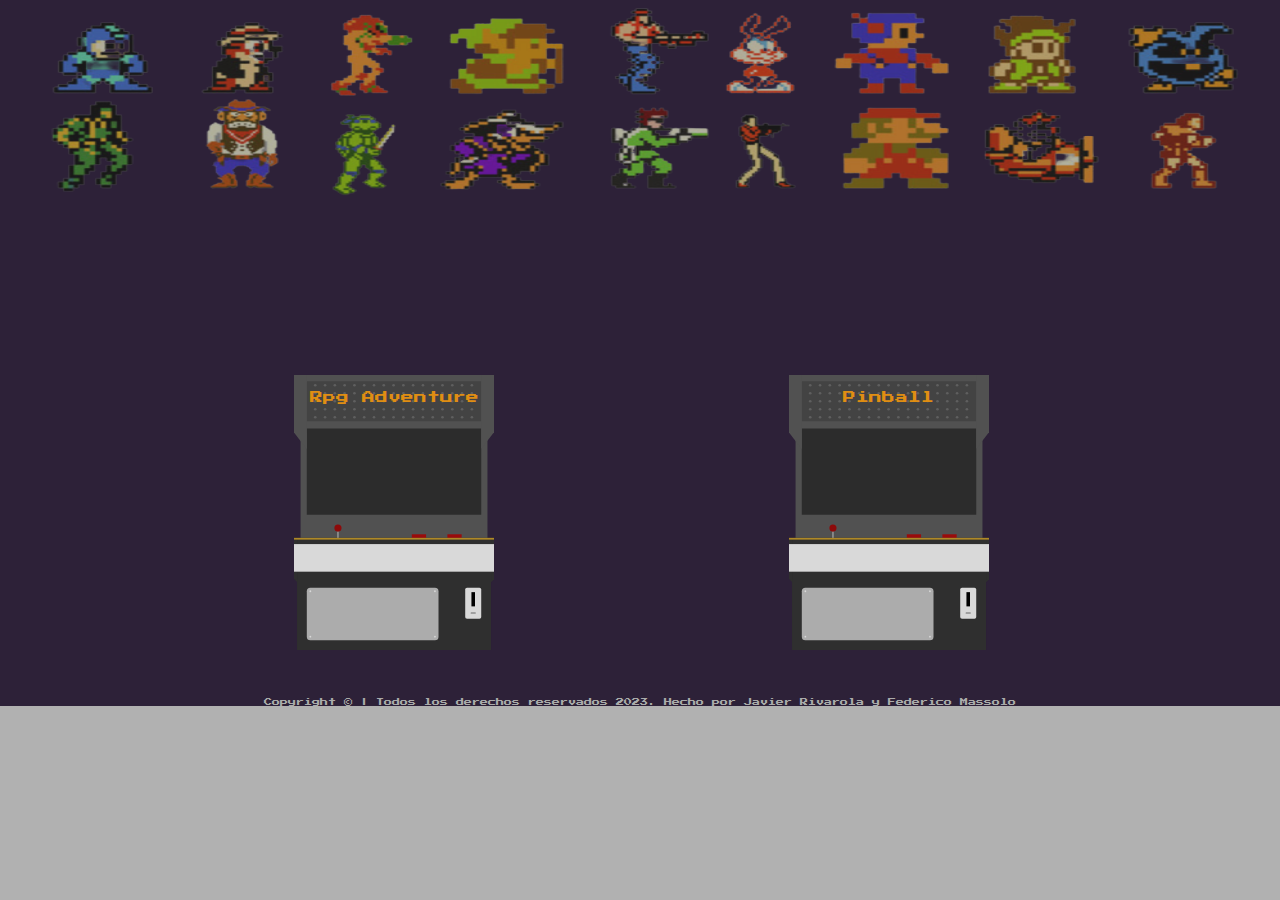
==== index.html @ bace41a4 "nuevo commt fotos" ====
<!DOCTYPE html>
<html lang="en">
  <head>
    <meta charset="UTF-8" />
    <meta http-equiv="X-UA-Compatible" content="IE=edge" />
    <meta name="viewport" content="width=device-width, initial-scale=1.0" />


    <link
      href="https://cdn.jsdelivr.net/npm/bootstrap@5.2.0-beta1/dist/css/bootstrap.min.css"
      rel="stylesheet"
      integrity="sha384-0evHe/X+R7YkIZDRvuzKMRqM+OrBnVFBL6DOitfPri4tjfHxaWutUpFmBp4vmVor"
      crossorigin="anonymous"
    />


    <link
      rel="stylesheet"
      href="https://cdnjs.cloudflare.com/ajax/libs/animate.css/4.1.1/animate.min.css"
    />


    <link href="./css/style.css" rel="stylesheet" />


    <link rel="preconnect" href="https://fonts.googleapis.com" />
    <link rel="preconnect" href="https://fonts.gstatic.com" crossorigin />
    <link
      href="https://fonts.googleapis.com/css2?family=Press+Start+2P&display=swap"
      rel="stylesheet"
    />

    <title>gamEs</title>
  </head>

  <body>
    <main id="wall"class="d-flex flex-column justify-content-between h-100">
      <div class="layer"></div>
      <div class="container-wall"><img
        class="poster-1"
        src="/assets/imagenes/banner1.png"
        alt="banner1"
      />
</div>

      <section id="arcadeMachine"></section>

      <footer class="footer">
        <div class="container-fluid copyright-styles">
          <div class="container">
            <p class="text-center mb-0">
              Copyright © | Todos los derechos reservados 2023. Hecho por Javier Rivarola y Federico Massolo</a>
            </p>
          </div>
        </div>
      </footer>

    </main>

    <script src="/js/Inicio/Inicio.js" ></script>
    <script
      src="https://cdn.jsdelivr.net/npm/@popperjs/core@2.11.5/dist/umd/popper.min.js"
      integrity="sha384-Xe+8cL9oJa6tN/veChSP7q+mnSPaj5Bcu9mPX5F5xIGE0DVittaqT5lorf0EI7Vk"
      crossorigin="anonymous"
    ></script>
    <script
      src="https://cdn.jsdelivr.net/npm/bootstrap@5.2.0-beta1/dist/js/bootstrap.min.js"
      integrity="sha384-kjU+l4N0Yf4ZOJErLsIcvOU2qSb74wXpOhqTvwVx3OElZRweTnQ6d31fXEoRD1Jy"
      crossorigin="anonymous"
    ></script>
  </body>
</html>
---- css/style.css ----
* {
  padding: 0;
  margin: 0;
}

a {
  text-decoration: none;
  color: white;
}

body {
  font-family: "Press Start 2P", cursive;
  width: 100%;
  height: 100vh;
}

/* div h1,
div p {
  color: rgb(254, 254, 254);

  animation-duration: 5s;
  animation-name: aparecer;
  animation-iteration-count: 1;
  animation-timing-function: linear;
  animation-fill-mode: both;
}

div img {
  border-radius: 25px;
} */

@keyframes aparecer {
  0% {
    opacity: 0;
  }

  100% {
    opacity: 1;
  }
}

.container {
  padding-top: 2rem;
}

.footer {
  color: whitesmoke;
  display: flex;
  flex-direction: row;
  justify-content: center;
  font-size: 0.5rem;
  margin:1rem;
}

/* Text aventure */

.bodyTextAdventure {
  background-image: url(../assets/imagenes/aldea1.jpg);
  background-attachment: fixed;
  background-position: center;
  background-size: cover;
  padding: 0;
  margin: 0;
  display: flex;
  justify-content: center;
  align-items: center;
  height: 100vh;
}

.container_1 {
  width: 800px;
  max-width: 80%;
  background-color: #2b3467;
  padding: 20px;
  color: #fcffe7;
  font-size: 20px;
  text-align: center;
  border-radius: 5px;
  box-shadow: 0 0 10px 2px #bad7e9;
  margin-bottom: 100px;
}

.btn-grid {
  display: grid;
  grid-template-columns: repeat(2, auto);
  gap: 10px;
  margin-top: 20px;
  text-align: center;
}

.boton {
  background-color: #fcffe7;
  border: none;
  border-radius: 5px;
  padding: 5px 10px;
  color: rgb(0, 0, 0);
  outline: none;
  cursor: pointer;
}

.boton:hover,
img:hover {
  animation: pulsar 2s ease-in-out;
}

div a button {
  color: red;
  margin-bottom: 150px;
}

.pantalla {
  height: 500px;
  width: 600px;
  background-color: red;
}

.img-ball {
  width: 600px;
  height: 385px;
}

canvas {
  background-color: rgb(53, 53, 53);
  display: block;
  margin: 0 auto;
}

#background {
  width: 100%;
  height: 100vh;
  background-color: rgb(50,50,50);
}

#arcadeMachine {
  height: 50vh;
  width: 100%;
  display: flex;
  flex-direction: row;
  justify-content: space-evenly;
  align-items: end;
}

main {
  background-color: #231036;
}

.container-wall {
  display: flex ;
  height: 200px;
  flex-direction: row;
  width: 100%;
  align-items:center;
  z-index: 1;
}
.container-wall img {
  width: 100%;
  height: 100%;
}

.poster-1 {
  pointer-events: none;
  transform: rotate(1%);
  top: 25%;
  left: 20%;
  z-index: 0;
}

.arcadeModel {
  height: 275px;
  width: 200px;
  cursor: pointer;
  margin-left: 3px;
  background: url("/assets/imagenes/Arcade.svg") no-repeat center;
  background-size: cover;
  z-index: 2;
}

.arcadeModel:hover {
  animation: pulso 1s ease-in-out infinite;
}

@keyframes pulso {
  0% {
    filter: drop-shadow(0px 0px 15px rgba(240, 241, 177, 0.3));
  }

  50% {
    filter: drop-shadow(0px 0px 15px rgba(240, 241, 177, 0.5));
  }

  100% {
    filter: drop-shadow(0px 0px 15px rgba(240, 241, 177, 0.3));
  }
}

.arcadeModel p {
  margin-top: 1rem;
  text-align: center;
  font-size: 0.8rem;
  animation: pulsoTexto 2s infinite linear;
  color: rgb(224, 142, 18);
}

@keyframes pulsoTexto {
  0% {
    opacity: 1;
  }

  50% {
    opacity: 0;
  }

  100% {
    opacity: 1;
  }
}

.floor {
  background: url("/assets/imagenes/floor.png") no-repeat center;
  background-size: cover;
  width: 100%;
  height: 1.2rem;
  z-index: 2;
}

.layer {
  z-index: 0;
  height: 100vh;
  width: 100%;
  opacity: 0.4;
  background-color: #3b3b3b;
  position: absolute;
  z-index: 1;
}

.mainDetail {overflow-x: hidden;
  height: 100vh;
  width: 100%;
  color: white;
  display: flex;
  justify-content: space-around;
  flex-direction: row;
}

#DetailJuego {
  display: flex;
  flex-direction: column;
  height: 100%;
  width: 50%;
  padding: 3rem;
  animation: entradaArticle 1s ;
}

#DetailJuego h1 {
  margin-top: 5rem;
}

#DetailJuego p {
  font-size: 0.5rem;
  margin-top: 2rem;
}

#DetailJuego button {
  border: 0px;
  transition: all 0.1s linear;
}
#DetailJuego button:active {
  transition: all 0.1s ease-in-out;
  transform: translateY(2%) scale(0.9);
  box-shadow: none;
}

.containerButtons {
  height: 20%;
  width: 100%;
  display: flex;
  flex-direction: row;
  justify-content: flex-end;
  margin-top: 2rem;
  padding: 1rem;
}

.buttonStart {
  color: white;
  background-color: #f82b2b;
  height: 100px;
  width: 100px;
  border-radius: 50%;
  font-size: 0.5rem;
  box-shadow: #8d1c1c 0px 10px 0px 0.5px;
  margin-right: 1rem;
}
.buttonHome {
  color: white;
  background-color: rgb(51, 161, 51);
  height: 75px;
  width: 75px;
  border-radius: 50%;
  font-size: 0.4rem;
  display: flex;
  flex-direction: row;
  align-items: center;
  justify-content: center;
  box-shadow: rgb(41, 128, 41) 0px 7px 0px 0.5px;
}

.buttonStart:active {
  background-color: #cc2525;
}

.buttonHome:active {
  background-color: #298a29;
}

.buttonHome img {
  height: 25%;
  width: 25%;
}






@keyframes entradaImg {

  0%{transform: translateX(-50%);}

  100% {transform: translateX(0%);}
}

.containerArcadeImg {
  height: 100%;
  width: 50%;
animation: entradaImg 1s ;
  background: url("/assets/imagenes/Arcade.svg") center no-repeat;
  background-size: contain;


}


@keyframes entradaArticle {

  0%{transform: translateX(100%);}

  100% {transform: translateX(0%);}
}
 


@keyframes disolver {

  0% {opacity: 1;}

  50%{opacity: 0;}

  100%{opacity: 0;}
  
}

.disolver {animation: disolver .9s linear !important;}


.rojo {animation: disolver .9s linear  !important;}

#arcadeMachineImg {

  display: flex;
  justify-content: center;


}

#arcadeMachineImg img {
 
  margin: 1rem;
  width: 23.125em;
  height: 18.125em;
}
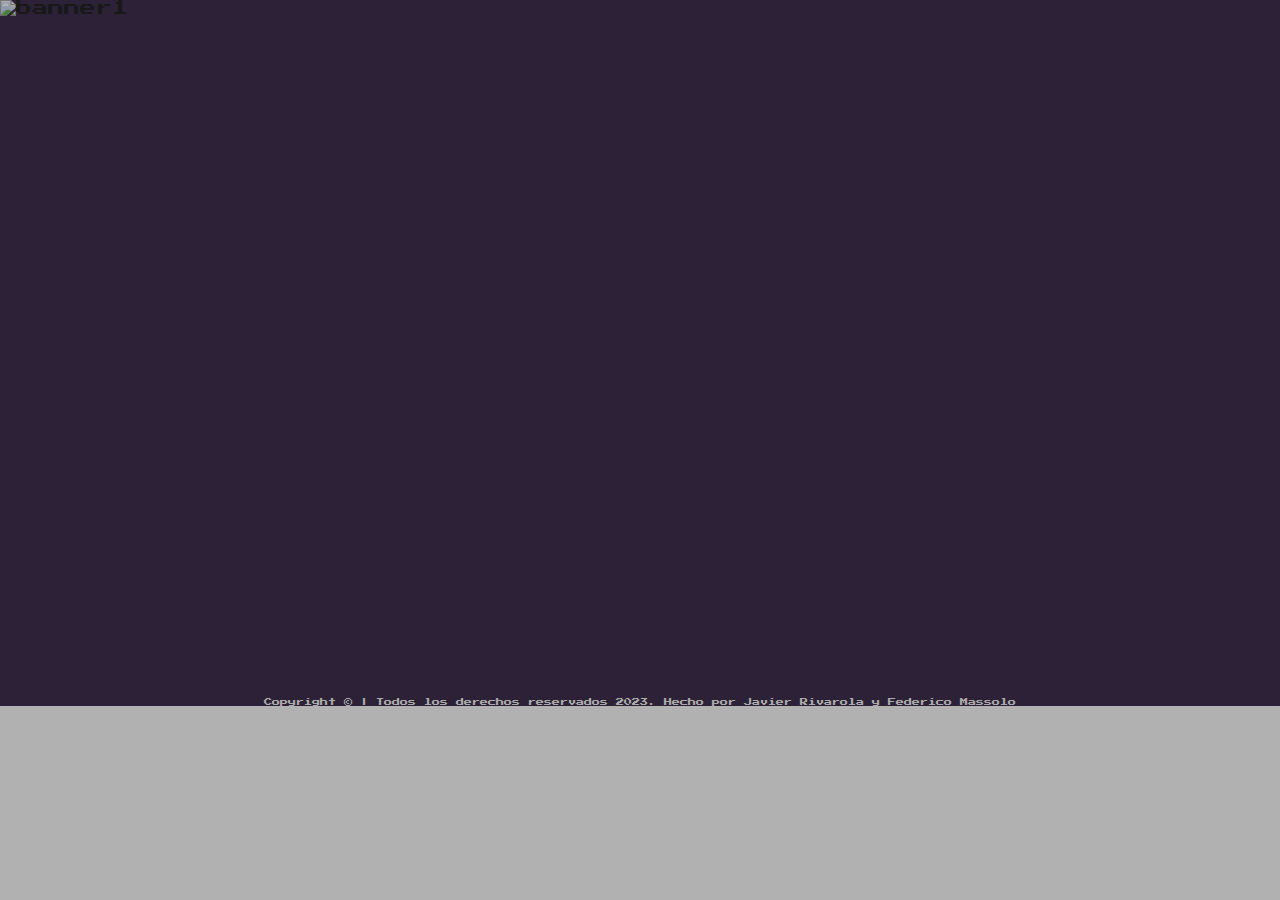
==== commit 886d97bc: "actualizacion" ====
--- a/index.html
+++ b/index.html
@@ -38,7 +38,7 @@
       <div class="layer"></div>
       <div class="container-wall"><img
         class="poster-1"
-        src="/assets/imagenes/banner1.png"
+        src="/ArcadeJuegos/assets/imagenes/banner1.png"
         alt="banner1"
       />
 </div>
@@ -57,7 +57,7 @@
 
     </main>
 
-    <script src="/js/Inicio/Inicio.js" ></script>
+    <script src="/ArcadeJuegos/js/Inicio/Inicio.js" ></script>
     <script
       src="https://cdn.jsdelivr.net/npm/@popperjs/core@2.11.5/dist/umd/popper.min.js"
       integrity="sha384-Xe+8cL9oJa6tN/veChSP7q+mnSPaj5Bcu9mPX5F5xIGE0DVittaqT5lorf0EI7Vk"
--- a/css/style.css
+++ b/css/style.css
@@ -14,20 +14,6 @@
   height: 100vh;
 }
 
-/* div h1,
-div p {
-  color: rgb(254, 254, 254);
-
-  animation-duration: 5s;
-  animation-name: aparecer;
-  animation-iteration-count: 1;
-  animation-timing-function: linear;
-  animation-fill-mode: both;
-}
-
-div img {
-  border-radius: 25px;
-} */
 
 @keyframes aparecer {
   0% {
@@ -170,7 +156,7 @@
   width: 200px;
   cursor: pointer;
   margin-left: 3px;
-  background: url("/assets/imagenes/Arcade.svg") no-repeat center;
+  background: url("/ArcadeJuegos/assets/imagenes/Arcade.svg") no-repeat center;
   background-size: cover;
   z-index: 2;
 }
@@ -216,7 +202,7 @@
 }
 
 .floor {
-  background: url("/assets/imagenes/floor.png") no-repeat center;
+  background: url("./assets/imagenes/floor.png") no-repeat center;
   background-size: cover;
   width: 100%;
   height: 1.2rem;
@@ -333,7 +319,7 @@
   height: 100%;
   width: 50%;
 animation: entradaImg 1s ;
-  background: url("/assets/imagenes/Arcade.svg") center no-repeat;
+  background: url("./assets/imagenes/Arcade.svg") center no-repeat;
   background-size: contain;
 
 
@@ -368,6 +354,10 @@
 
   display: flex;
   justify-content: center;
+  background: url("../assets/imagenes/Arcade.svg") no-repeat center;
+  background-size: contain;
+  height: 100%;
+  width: 50%;
 
 
 }
